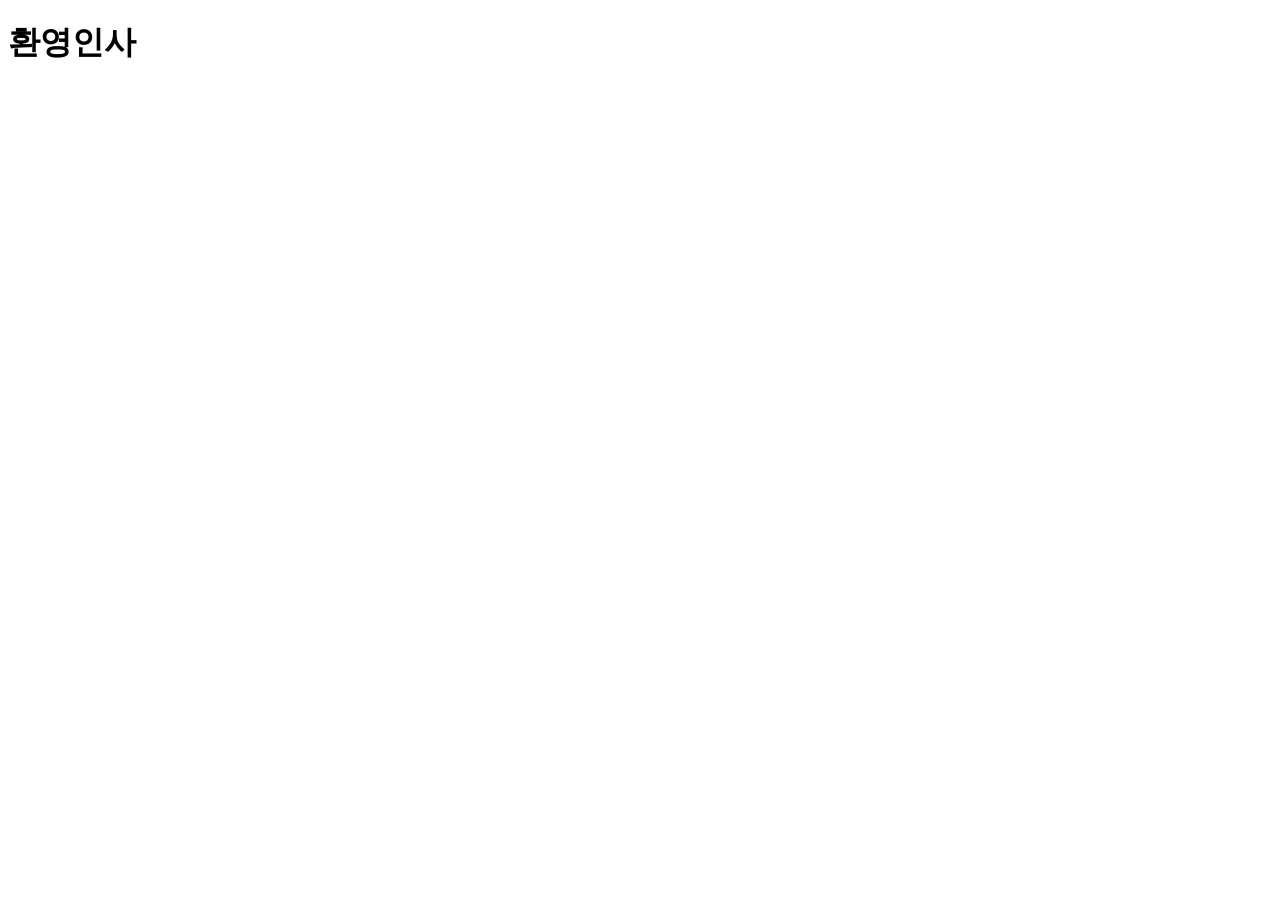
==== index.html @ 1a289ab0 "index.html 생성 과제" ====
<!DOCTYPE html>
<html lang="en">
<head>
    <meta charset="UTF-8">
    <meta name="viewport" content="width=device-width, initial-scale=1.0">
    <title>[과제] Project 구성과 index.html 생성</title>
</head>
<body>
    <h1>환영인사</h1>    
</body>
</html>
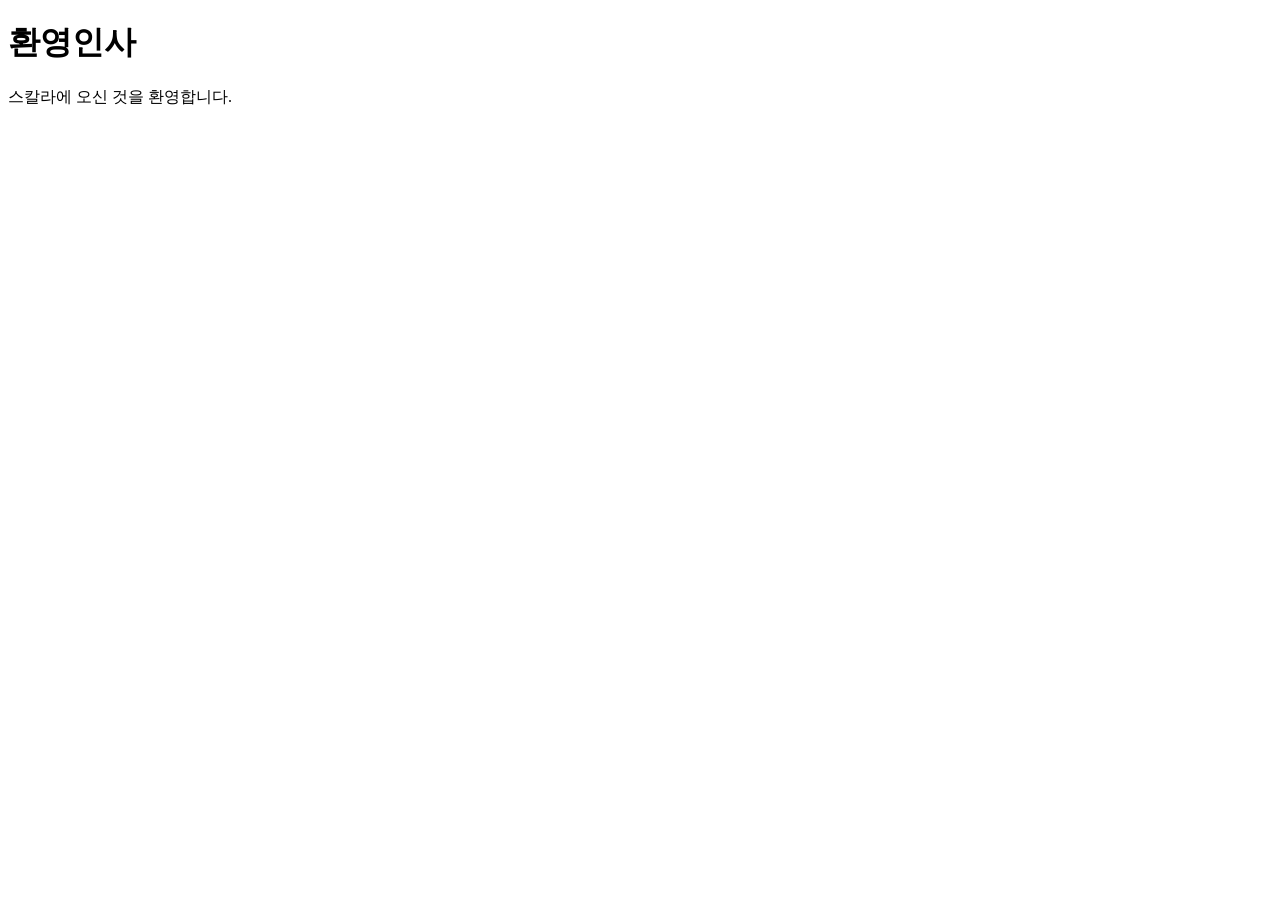
==== commit cbcc2cb2: "index.html 과제 완료" ====
--- a/index.html
+++ b/index.html
@@ -7,5 +7,6 @@
 </head>
 <body>
     <h1>환영인사</h1>    
+    <p>스칼라에 오신 것을 환영합니다.</p>
 </body>
 </html>
